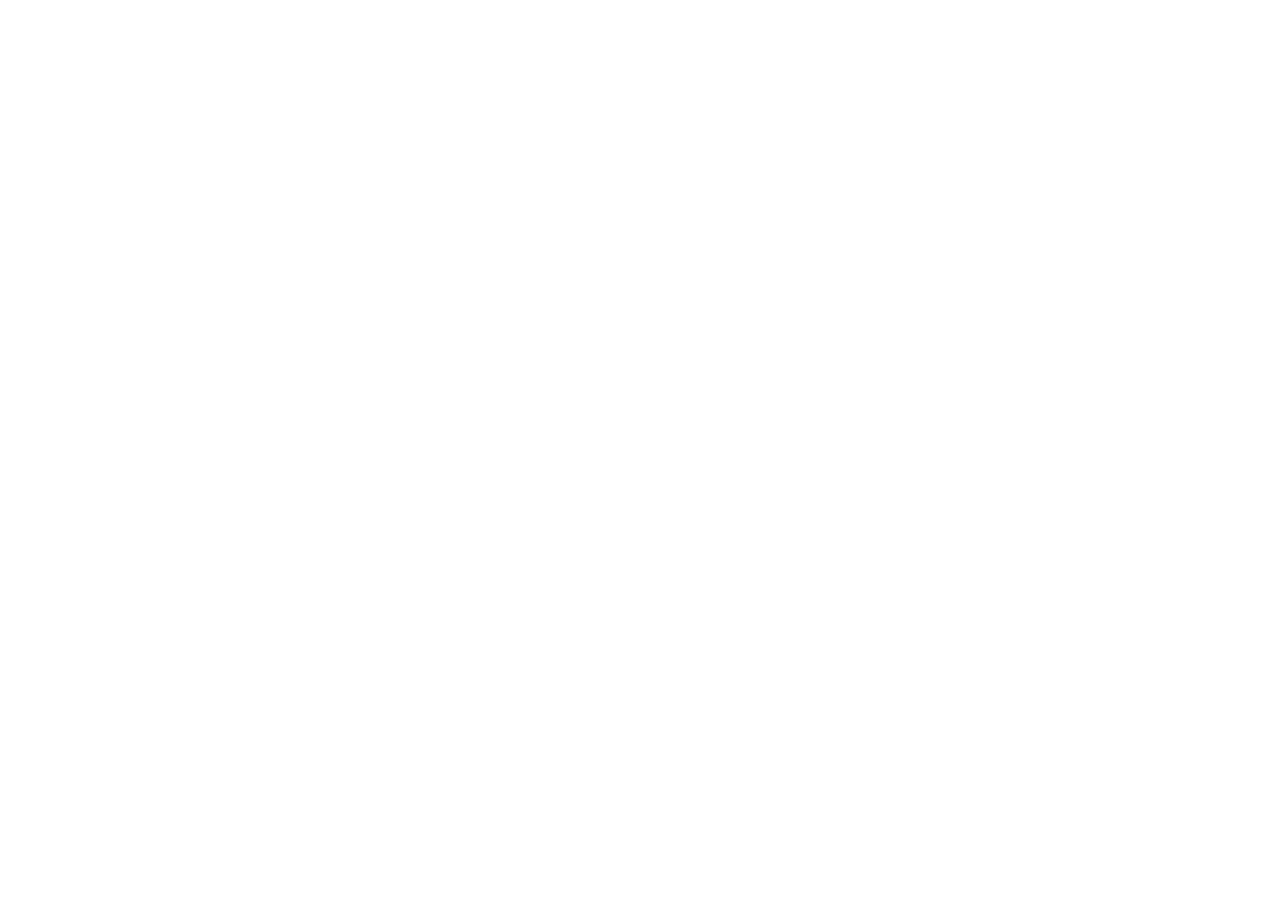
==== index.html @ 8091d248 "update all" ====
<!DOCTYPE html>
<html lang="en">
<head>
  <meta charset="utf-8">
  <meta name="viewport" content="width=device-width, initial-scale=1">
  <script type="text/javascript"></script>
  <link rel="stylesheet" type="text/css" href="style.css">
  <title>Home</title>
</head>

<body>

</body>
</html>
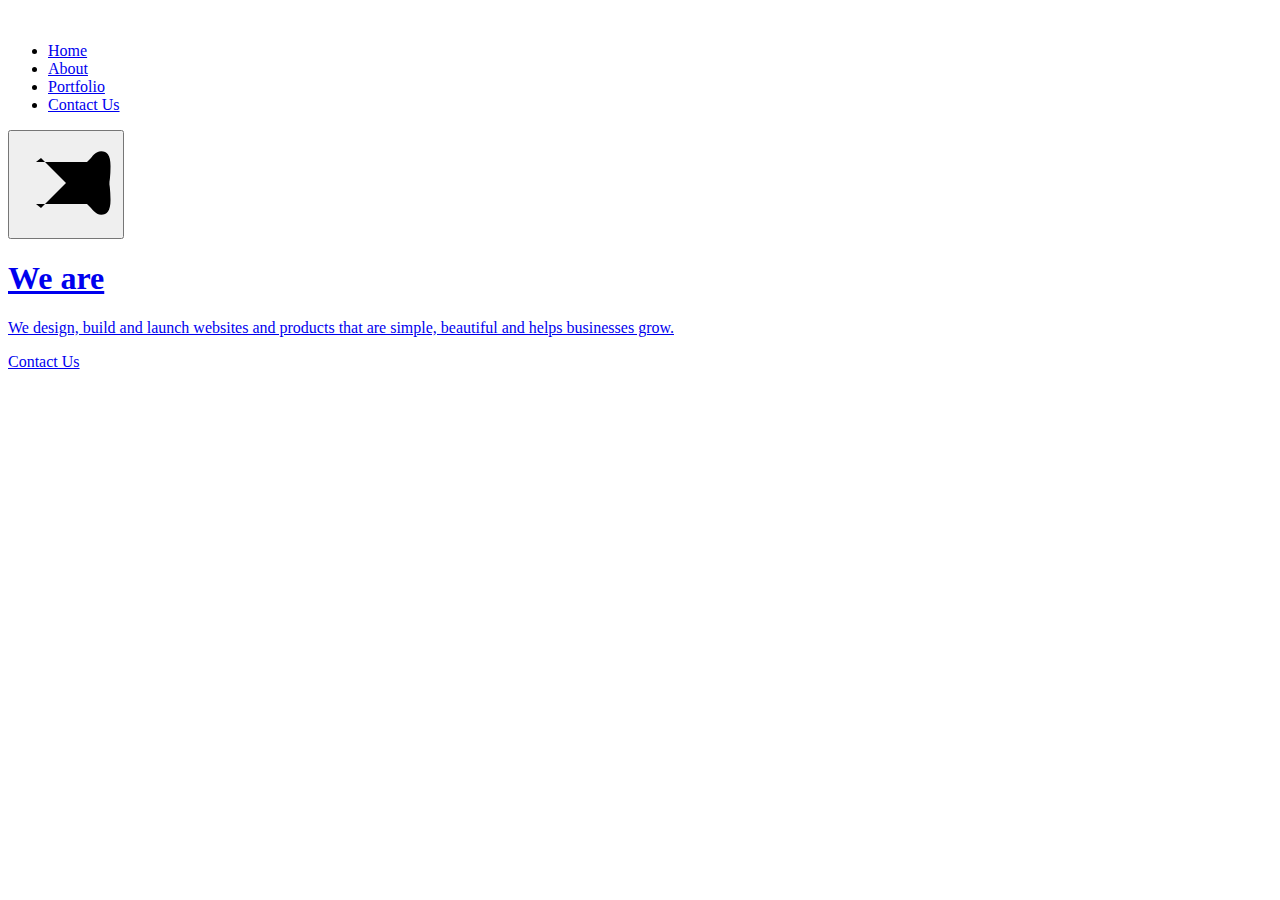
==== commit c5bef388: "all" ====
--- a/index.html
+++ b/index.html
@@ -3,12 +3,48 @@
 <head>
   <meta charset="utf-8">
   <meta name="viewport" content="width=device-width, initial-scale=1">
-  <script type="text/javascript"></script>
-  <link rel="stylesheet" type="text/css" href="style.css">
+  <script type="text/javascript" href="#"></script>
+  <link rel="stylesheet" type="text/css" href="css/style.css">
   <title>Home</title>
 </head>
 
 <body>
+  <header>
+    <nav>
+      <img src="img/eagles2048x2048.png" alt="" class="logo">
+      <ul>
+        <li><a href="#">Home</li>
+        <li><a href="pages/About.html">About</li>
+        <li><a href="#">Portfolio</li>
+        <li><a href="pages/contact.html">Contact Us</li>
+      </ul>
+      <button class="menu" onclick="this.classList.toggle('opened');this.setAttribute('aria-expanded', this.classList.contains('opened'))" aria-label="Main Menu">
+      <svg width="100" height="100" viewBox="0 0 100 100">
+        <path class="line line1" d="M 20,29.000046 H 80.000231 C 80.000231,29.000046 94.498839,28.817352 94.532987,66.711331 94.543142,77.980673 90.966081,81.670246 85.259173,81.668997 79.552261,81.667751 75.000211,74.999942 75.000211,74.999942 L 25.000021,25.000058" />
+        <path class="line line2" d="M 20,50 H 80" />
+        <path class="line line3" d="M 20,70.999954 H 80.000231 C 80.000231,70.999954 94.498839,71.182648 94.532987,33.288669 94.543142,22.019327 90.966081,18.329754 85.259173,18.331003 79.552261,18.332249 75.000211,25.000058 75.000211,25.000058 L 25.000021,74.999942" />
+      </svg>
+    </button>
+    </nav>
 
+    <div class="text-box">
+      <h1>We are <span class ="auto-input"></span></h1>
+      <p>We design, build and launch websites and products that are simple, beautiful and helps businesses grow.</p>
+    </div>
+
+    <div class="btn">
+      <p>Contact Us</p>
+    </div>
+  </header>
+
+  <script src="https://cdn.jsdelivr.net/npm/typed.js@2.0.12"></script>
+  <script> 
+  let typed = new Typed (".auto-input", {
+    strings: ["Eaglesight Global Contriver", "Web developers", "Brand Creators"],
+    typespeed: 10,
+    backspeed: 10,
+    loop: true
+  })
+  </script>
 </body>
 </html>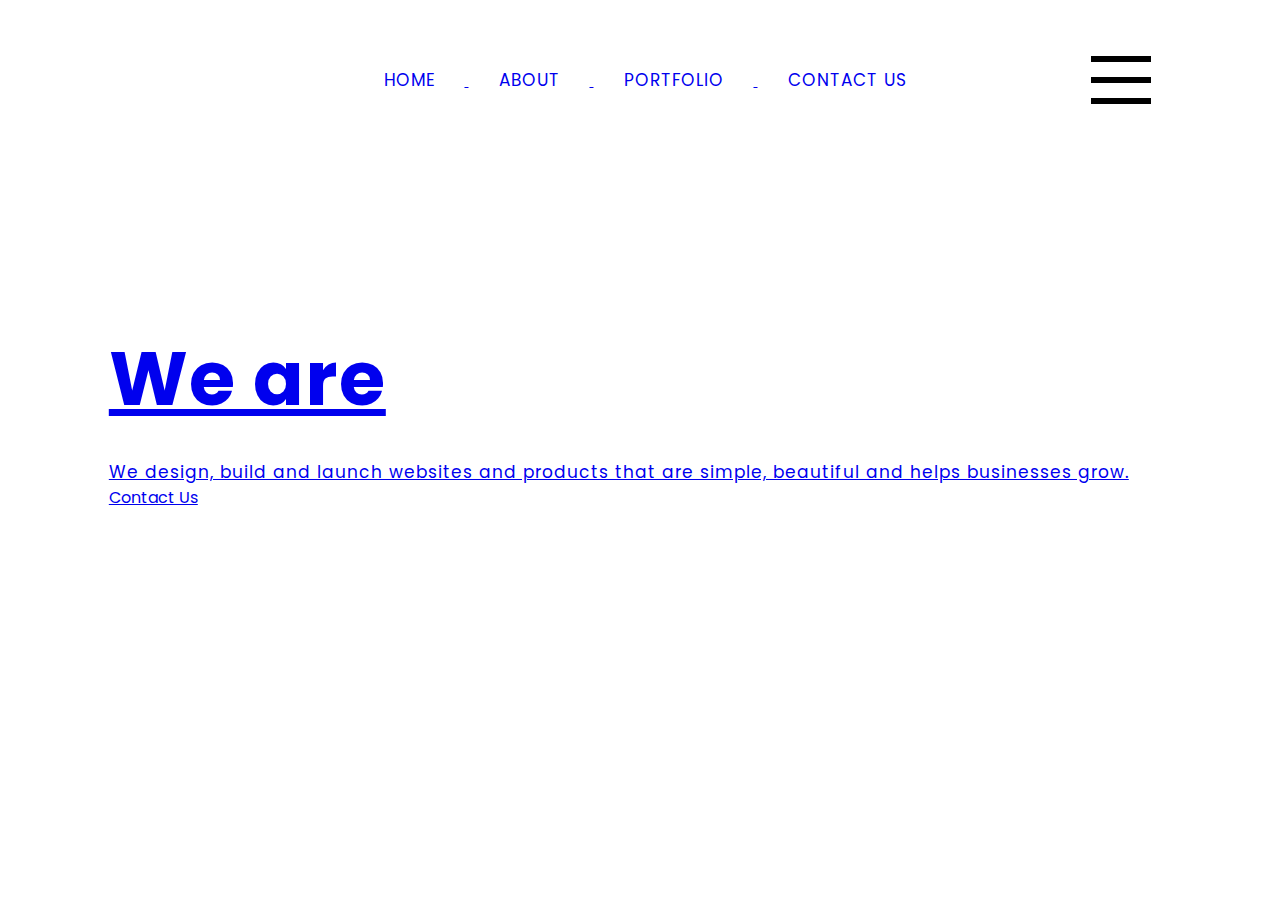
==== commit 04f3e18d: "Index update" ====
--- a/index.html
+++ b/index.html
@@ -3,8 +3,8 @@
 <head>
   <meta charset="utf-8">
   <meta name="viewport" content="width=device-width, initial-scale=1">
-  <script type="text/javascript" href="#"></script>
-  <link rel="stylesheet" type="text/css" href="css/style.css">
+  <script type="text/javascript" href="js/javascript.js"></script>
+  <link rel="stylesheet" type="text/css" href="CSS/style.css">
   <title>Home</title>
 </head>
 
@@ -47,4 +47,4 @@
   })
   </script>
 </body>
-</html>+</html>
--- a/CSS/style.css
+++ b/CSS/style.css
@@ -0,0 +1,140 @@
+@import url('https://fonts.googleapis.com/css2?family=Poppins&display=swap');
+
+* {
+	margin: 0;
+	padding: 0;
+	box-sizing: border-box;
+	font-family: "poppins", sans-serif;
+
+}
+
+header {
+	width: 100%;
+	height: 100vh;
+	/*background-color: #020412;*/
+	background-color: #fff;
+	padding: 0 8.5%;
+	color: #black;
+	position: relative;
+}
+
+nav {
+	display: flex;
+	width: 100%;
+	flex-wrap: wrap;
+	align-items: center;
+	padding: 30px 0 10px;
+}
+
+/*My logo setting*/
+.logo {
+	width: 150px;
+	cursor: pointer;
+	/*text-decoration: none;*/
+}
+
+/* Menu CSS formatting */
+.menu {
+	background-color: transparent;
+	border: none;
+	cursor: pointer;
+	display: flex;
+	padding: 0;
+}
+.line {
+  fill: none;
+  stroke: black;
+  stroke-width: 6;
+  transition: stroke-dasharray 600ms cubic-bezier(0.4, 0, 0.2, 1),
+    stroke-dashoffset 600ms cubic-bezier(0.4, 0, 0.2, 1);
+}
+.line1 {
+  stroke-dasharray: 60 207;
+  stroke-width: 6;
+}
+.line2 {
+  stroke-dasharray: 60 60;
+  stroke-width: 6;
+}
+.line3 {
+  stroke-dasharray: 60 207;
+  stroke-width: 6;
+}
+.opened .line1 {
+  stroke-dasharray: 90 207;
+  stroke-dashoffset: -134;
+  stroke-width: 6;
+}
+.opened .line2 {
+  stroke-dasharray: 1 60;
+  stroke-dashoffset: -30;
+  stroke-width: 6;
+}
+.opened .line3 {
+  stroke-dasharray: 90 207;
+  stroke-dashoffset: -134;
+  stroke-width: 6;
+}
+
+/*  Navigation CSS */
+nav ul {
+	flex: 1;
+	text-align: center;
+	padding-right: 40px;
+
+}
+
+nav ul li {
+	display: inline-block;
+	list-style: none;
+	margin: 10px 30px;
+}
+
+nav ul li a{
+	color: #black;
+	text-decoration: none;
+	text-transform: uppercase;
+	letter-spacing: 1px;
+	font-size: 17px;
+	transition: .5s;
+}
+ /* Text-box Formatting */
+.text-box{
+	margin-top: 15%;
+	font-size: 17px;
+	letter-spacing: 1px;
+	line-height: 26px;
+}
+
+.text-box h1{
+	font-size: 75px;
+	line-height: 160px;
+	color: #black;
+	text-decoration: none;
+	text-transform: none;
+}
+
+.text-box a{
+	text-decoration-color: black;
+	text-decoration: none;
+	margin-top: 30px;
+	display: inline-block;
+	border-radius: 6px;
+	border: 1px solid #f34950d;
+	color: #black;
+	padding: 10px;
+}
+
+.text-box .btn{
+	margin-top: 30px;
+	text-decoration: none;
+	color: black;
+	background-color: 
+	margin: 30px;
+	font-weight: 600;
+}
+
+
+
+
+
